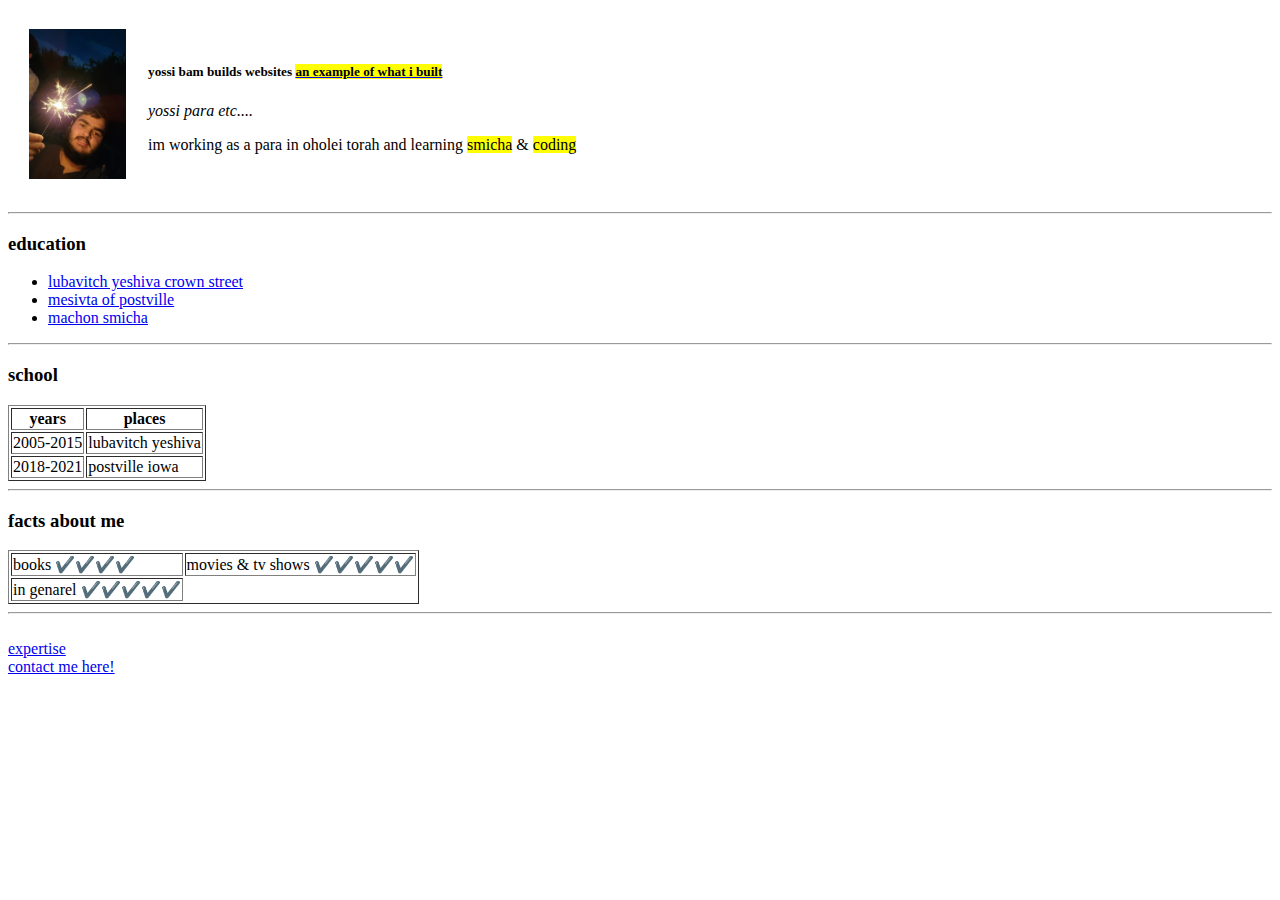
==== index.html @ 0863d18d "my files uploaded" ====
<!DOCTYPE html>
<html lang="en" dir="ltr">

<head>
  <meta charset="utf-8">
  <title>yossis amazing website</title>
</head>

<body>
  <table cellspacing="20">
    <tr>
      <td> <img src="html-personel site/yossi.jpg" alt="yossi bam profile pic" height="150"></td>
      <td>
        <h5><strong>yossi bam builds websites <a href="https://www.amazon.com/"><mark>an example of what i built</mark></a> </strong></h5>
        <p><i>yossi para etc....</i></p>
        <p>im working as a para in oholei torah and learning <mark>smicha</mark> & <mark>coding</mark></p>
      </td>
    </tr>
  </table>
  <hr>
  <h3>education</h3>
  <ul>
    <li> <a href="https://yttl.org/">lubavitch yeshiva crown street</a></li>
    <li> <a href="https://www.mesivtapostville.org/">mesivta of postville</a></li>
    <li> <a href="https://onlinemachon.com/?gclid=Cj0KCQjwguGYBhDRARIsAHgRm49Vv4kMJi7tBLBMR2PNBzm5_WgbpsCqvFX099IWpNZlKauKSgdCNIUaAuptEALw_wcB">machon smicha</a></li>
  </ul>
  <hr>



  <h3>school</h3>
  <table border="1">
    <thead>
      <tr>
        <th>years</th>
        <th>places</th>
      </tr>
    </thead>

    <tbody>
      <tr>
        <td>2005-2015</td>
        <td>lubavitch yeshiva</td>
      </tr>
      <tr>
        <td>2018-2021</td>
        <td>postville iowa</td>
      </tr>
    </tbody>
  </table>
  <hr>
  <h3>facts about me</h3>
  <table border="1">
    <tr>
      <td>books ✔️✔️✔️✔️ </td>
      <td>movies & tv shows ✔️✔️✔️✔️✔️</td>
    </tr>
    <tr>
      <td>in genarel ✔️✔️✔️✔️✔️</td>
    </tr>
  </table>
  </thead>
  </table>
  <hr>
  <br> <a href="expertise.html">expertise</a> <br>
  <a href="contact.html">contact me here!</a>
</body>

</html>
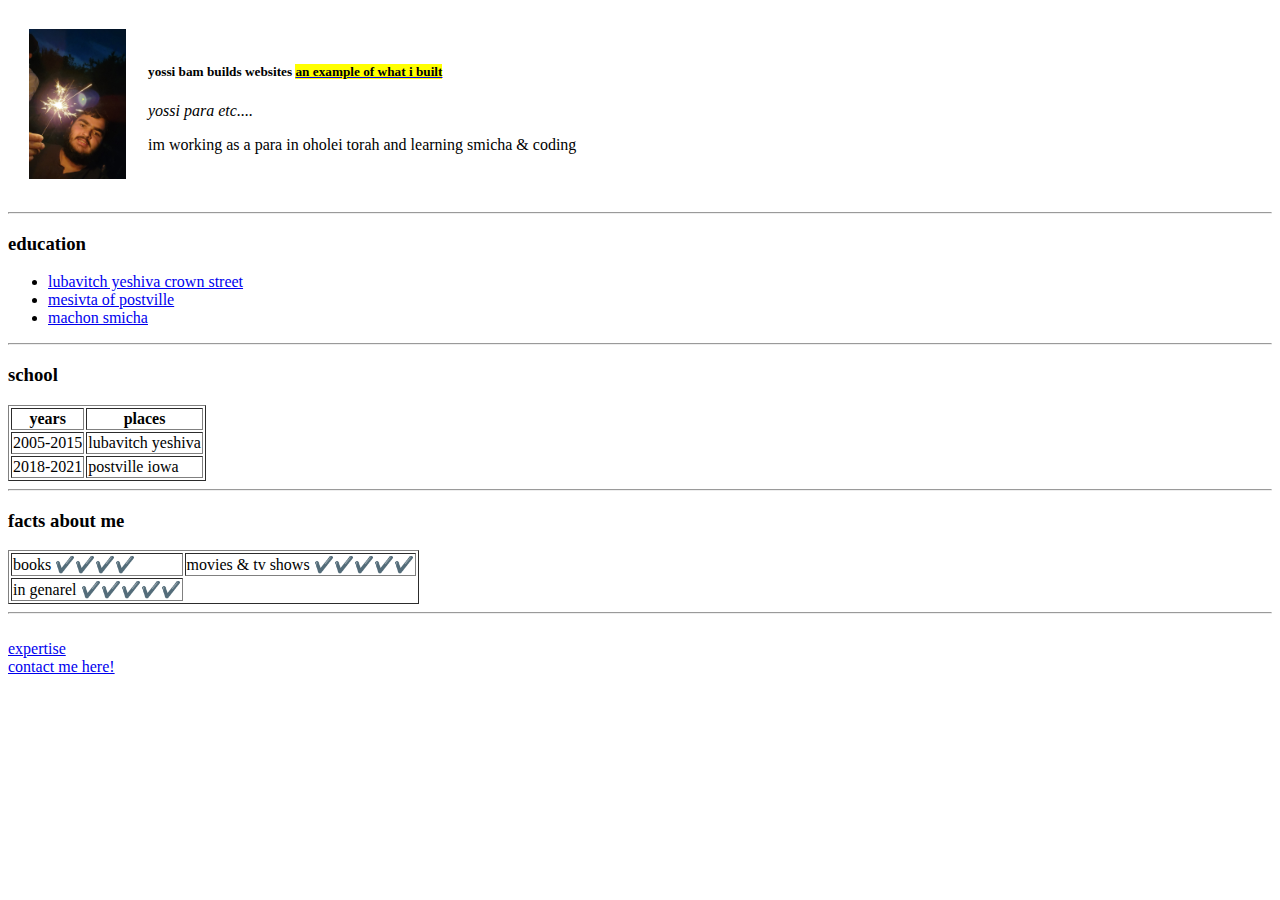
==== commit d53ea207: "234" ====
--- a/index.html
+++ b/index.html
@@ -13,7 +13,7 @@
       <td>
         <h5><strong>yossi bam builds websites <a href="https://www.amazon.com/"><mark>an example of what i built</mark></a> </strong></h5>
         <p><i>yossi para etc....</i></p>
-        <p>im working as a para in oholei torah and learning <mark>smicha</mark> & <mark>coding</mark></p>
+        <p>im working as a para in oholei torah and learning smicha & coding</p>
       </td>
     </tr>
   </table>
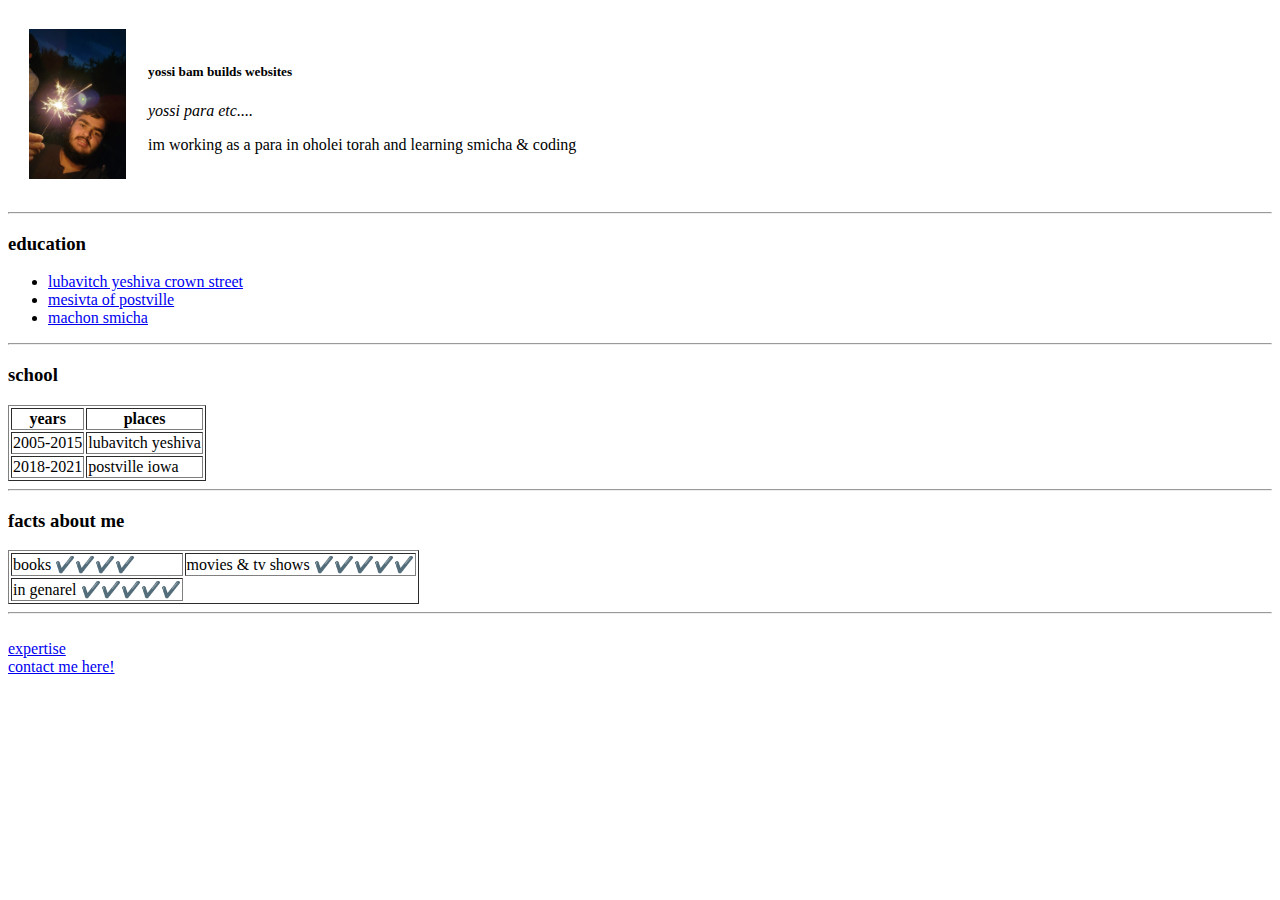
==== commit 0d534393: "update deleted "what i built" "amazon"" ====
--- a/index.html
+++ b/index.html
@@ -11,7 +11,7 @@
     <tr>
       <td> <img src="html-personel site/yossi.jpg" alt="yossi bam profile pic" height="150"></td>
       <td>
-        <h5><strong>yossi bam builds websites <a href="https://www.amazon.com/"><mark>an example of what i built</mark></a> </strong></h5>
+        <h5><strong>yossi bam builds websites</strong></h5>
         <p><i>yossi para etc....</i></p>
         <p>im working as a para in oholei torah and learning smicha & coding</p>
       </td>
